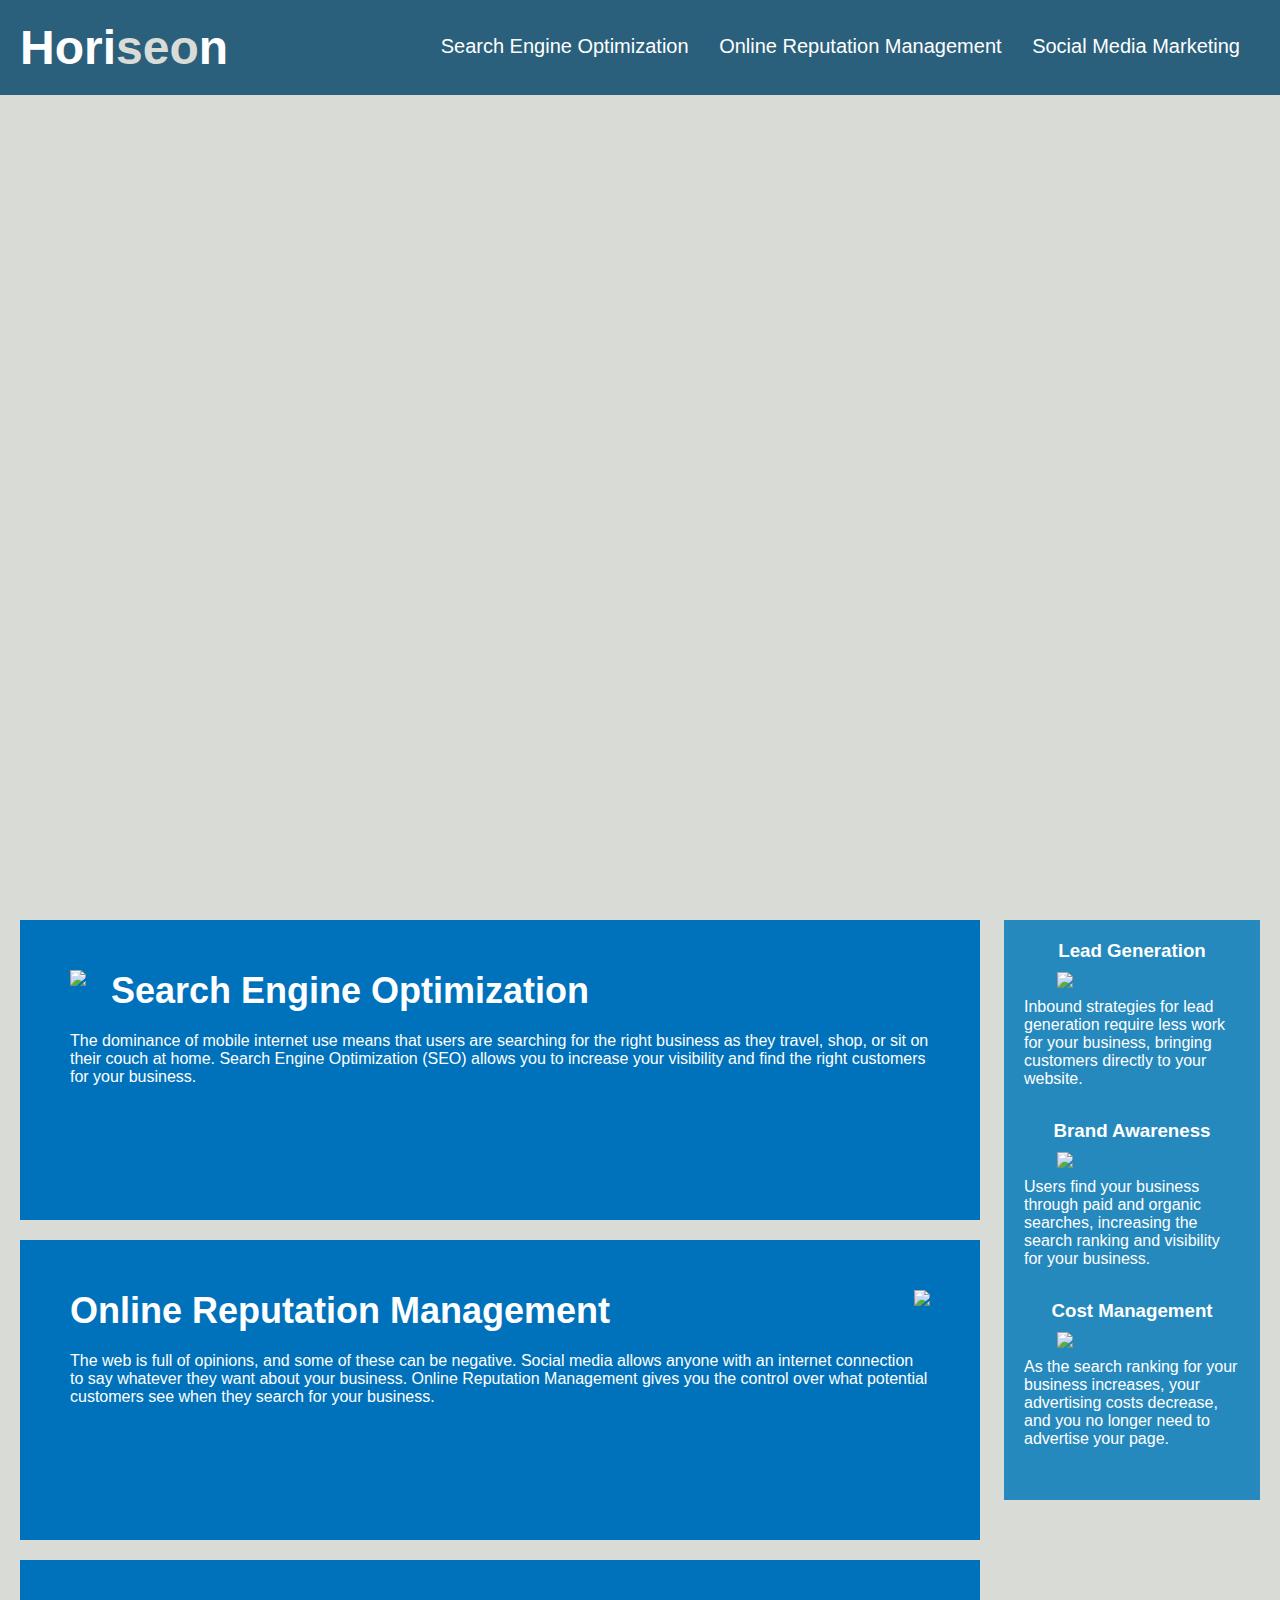
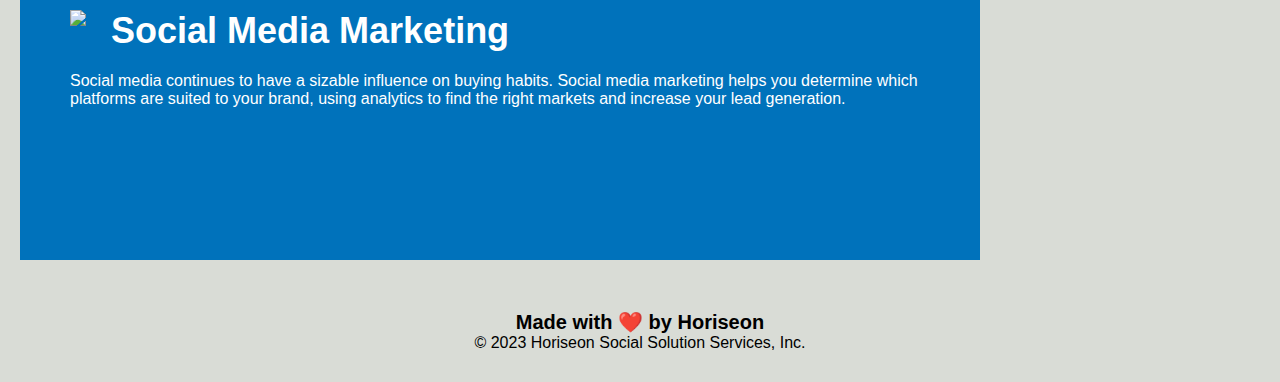
==== Develop/index.html @ 341402ca "first commit changed the header and h2 tags" ====
<!DOCTYPE html>
<html lang="en-us">

<head>
    <meta charset="UTF-8" />
    <link rel="stylesheet" href="./assets/css/style.css">
    <title>website</title>
</head>

<body>
    <div class="header">
        <h1>Hori<span class="seo">seo</span>n</h1>
        <div>
            <ul>
                <li>
                    <a href="#search-engine-optimization">Search Engine Optimization</a>
                </li>
                <li>
                    <a href="#online-reputation-management">Online Reputation Management</a>
                </li>
                <li>
                    <a href="#social-media-marketing">Social Media Marketing</a>
                </li>
            </ul>
        </div>
    </div>
    <div class="main_page_image"></div>
    <div class="content">
        <div class="search-engine-optimization">
            <img src="./assets/images/search-engine-optimization.jpg" class="float-left" />
            <h2>Search Engine Optimization</h2>
            <p>
                The dominance of mobile internet use means that users are searching for the right business as they travel, shop, or sit on their couch at home. Search Engine Optimization (SEO) allows you to increase your visibility and find the right customers for your business.
            </p>
        </div>
        <div id="online-reputation-management" class="online-reputation-management">
            <img src="./assets/images/online-reputation-management.jpg" class="float-right" />
            <h2>Online Reputation Management</h2>
            <p>
                The web is full of opinions, and some of these can be negative. Social media allows anyone with an internet connection to say whatever they want about your business. Online Reputation Management gives you the control over what potential customers see when they search for your business.
            </p>
        </div>
        <div id="social-media-marketing" class="social-media-marketing">
            <img src="./assets/images/social-media-marketing.jpg" class="float-left" />
            <h2>Social Media Marketing</h2>
            <p>
                Social media continues to have a sizable influence on buying habits. Social media marketing helps you determine which platforms are suited to your brand, using analytics to find the right markets and increase your lead generation.
            </p>
        </div>
    </div>
    <div class="benefits">
        <div class="benefit-lead">
            <h3>Lead Generation</h3>
            <img src="./assets/images/lead-generation.png" />
            <p>
                Inbound strategies for lead generation require less work for your business, bringing customers directly to your website.
            </p>
        </div>
        <div class="benefit-brand">
            <h3>Brand Awareness</h3>
            <img src="./assets/images/brand-awareness.png" />
            <p>
                Users find your business through paid and organic searches, increasing the search ranking and visibility for your business.
            </p>
        </div>
        <div class="benefit-cost">
            <h3>Cost Management</h3>
            <img src="./assets/images/cost-management.png"></img>
            <p>
                As the search ranking for your business increases, your advertising costs decrease, and you no longer need to advertise your page.
            </p>
        </div>
    </div>
    <div class="footer">
        <h2>Made with ❤️️ by Horiseon</h2>
        <p>
            &copy; 2023 Horiseon Social Solution Services, Inc.
        </p>
    </div>
</body>

</html>
---- Develop/assets/css/style.css ----
* {
    box-sizing: border-box;
    padding: 0;
    margin: 0;
}

body {
    background-color: #d9dcd6;
}

.header {
    padding: 20px;
    font-family: 'Trebuchet MS', 'Lucida Sans Unicode', 'Lucida Grande', 'Lucida Sans', Arial, sans-serif;
    background-color: #2a607c;
    color: #ffffff;
}

.header h1 {
    display: inline-block;
    font-size: 48px;
}

.header h1 .seo {
    color: #d9dcd6;
}

.header div {
    padding-top: 15px;
    margin-right: 20px;
    float: right;
    font-family: 'Gill Sans', 'Gill Sans MT', Calibri, 'Trebuchet MS', sans-serif;
    font-size: 20px;
}

.header div ul {
    list-style-type: none;
}

.header div ul li {
    display: inline-block;
    margin-left: 25px;
}

a {
    color: #ffffff;
    text-decoration: none;
}

p {
    font-size: 16px;
}

.main_page_image {
    height: 800px;
    width: 100%;
    margin-bottom: 25px;
    background-image: url("../images/digital-marketing-meeting.jpg");
    background-size: cover;
    background-position: center;
}

.float-left {
    float: left;
    margin-right: 25px;
}

.float-right {
    float: right;
    margin-left: 25px;
}

.content {
    width: 75%;
    display: inline-block;
    margin-left: 20px;
}

.benefits {
    margin-right: 20px;
    padding: 20px;
    clear: both;
    float: right;
    width: 20%;
    height: 100%;
    font-family: 'Gill Sans', 'Gill Sans MT', Calibri, 'Trebuchet MS', sans-serif;
    background-color: #2589bd;
}

.benefit-lead {
    margin-bottom: 32px;
    color: #ffffff;
}

.benefit-brand {
    margin-bottom: 32px;
    color: #ffffff;
}

.benefit-cost {
    margin-bottom: 32px;
    color: #ffffff;
}

.benefits h3 {
    margin-bottom: 10px;
    text-align: center;
}

.benefit-lead img {
    display: block;
    margin: 10px auto;
    max-width: 150px;
}

.benefit-brand img {
    display: block;
    margin: 10px auto;
    max-width: 150px;
}

.benefit-cost img {
    display: block;
    margin: 10px auto;
    max-width: 150px;
}

.search-engine-optimization {
    margin-bottom: 20px;
    padding: 50px;
    height: 300px;
    font-family: 'Gill Sans', 'Gill Sans MT', Calibri, 'Trebuchet MS', sans-serif;
    background-color: #0072bb;
    color: #ffffff;
}

.online-reputation-management {
    margin-bottom: 20px;
    padding: 50px;
    height: 300px;
    font-family: 'Gill Sans', 'Gill Sans MT', Calibri, 'Trebuchet MS', sans-serif;
    background-color: #0072bb;
    color: #ffffff;
}

.social-media-marketing {
    margin-bottom: 20px;
    padding: 50px;
    height: 300px;
    font-family: 'Gill Sans', 'Gill Sans MT', Calibri, 'Trebuchet MS', sans-serif;
    background-color: #0072bb;
    color: #ffffff;
}

.search-engine-optimization img {
    max-height: 200px;
}

.online-reputation-management img {
    max-height: 200px;
}

.social-media-marketing img {
    max-height: 200px;
}

.search-engine-optimization h2 {
    margin-bottom: 20px;
    font-size: 36px;
}

.online-reputation-management h2 {
    margin-bottom: 20px;
    font-size: 36px;
}

.social-media-marketing h2 {
    margin-bottom: 20px;
    font-size: 36px;
}

.footer {
    padding: 30px;
    clear: both;
    font-family: 'Trebuchet MS', 'Lucida Sans Unicode', 'Lucida Grande', 'Lucida Sans', Arial, sans-serif;
    text-align: center;
}

.footer h2 {
    font-size: 20px;
}
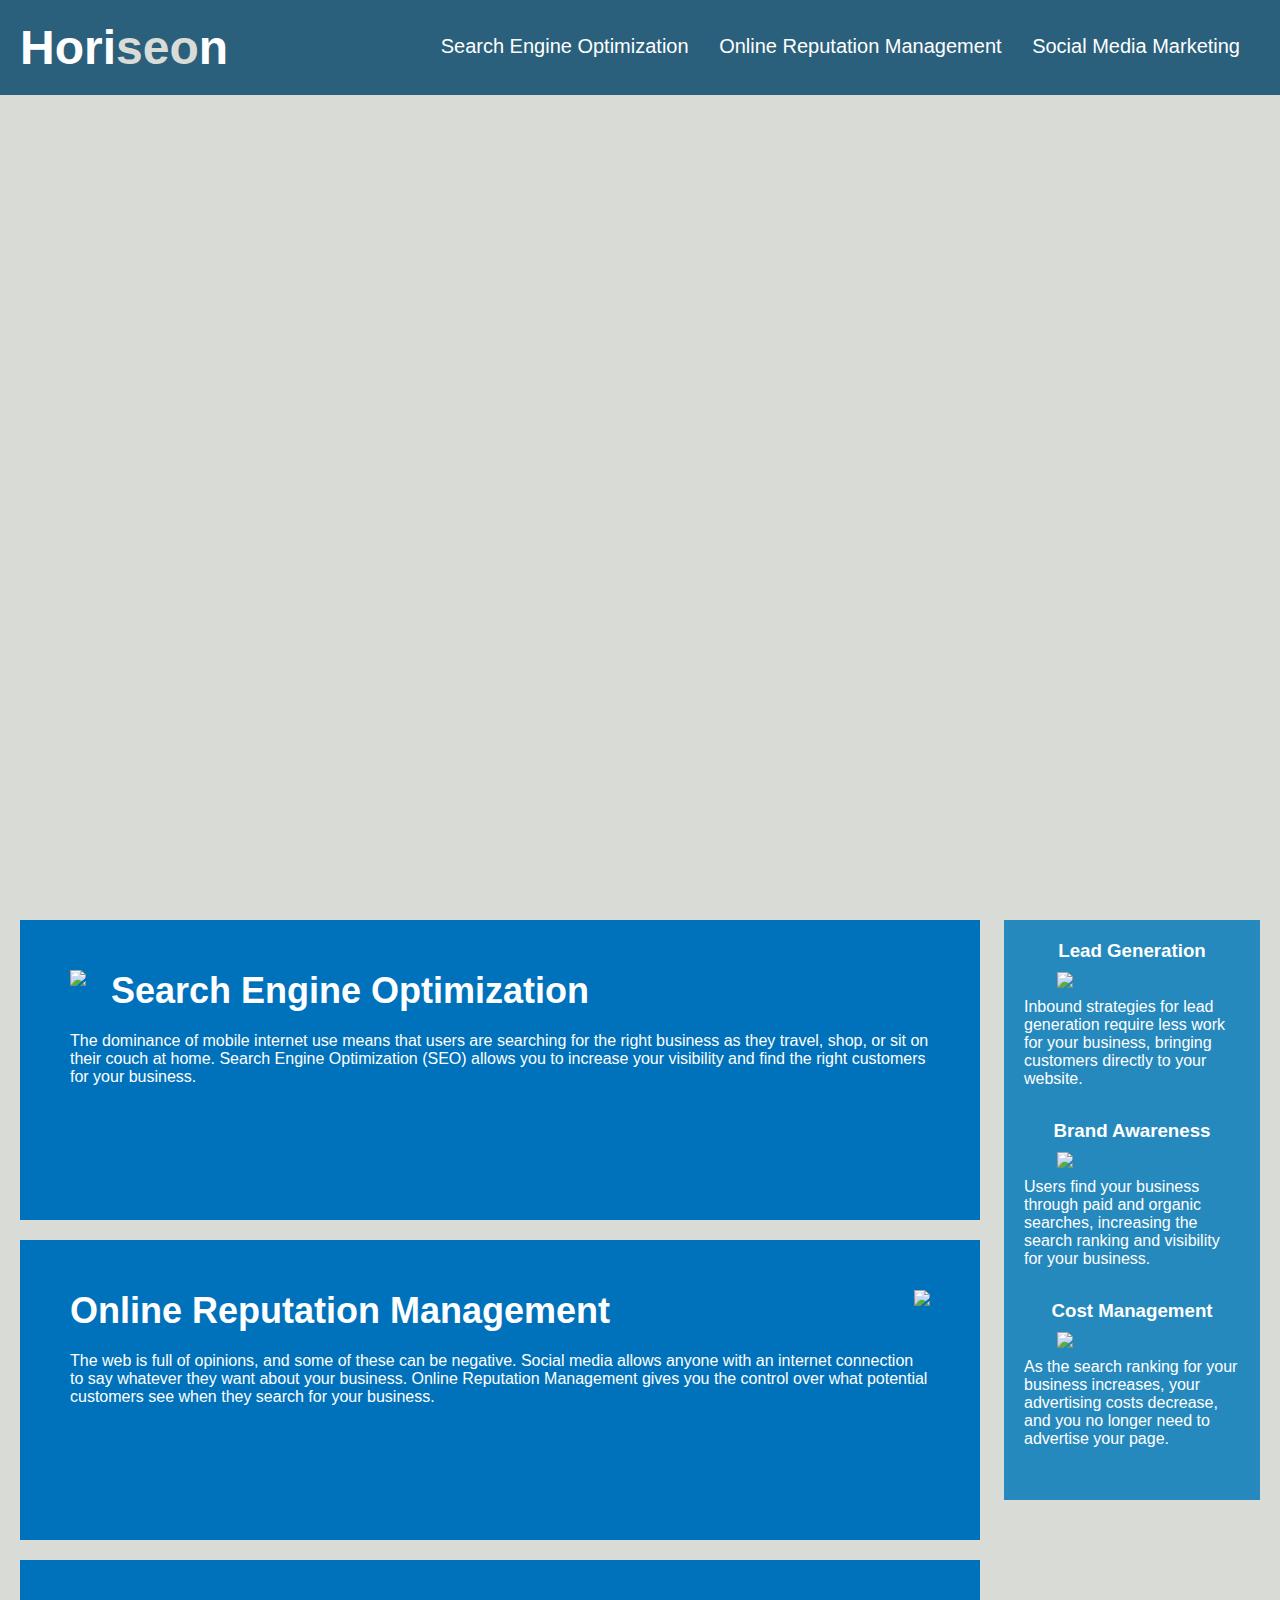
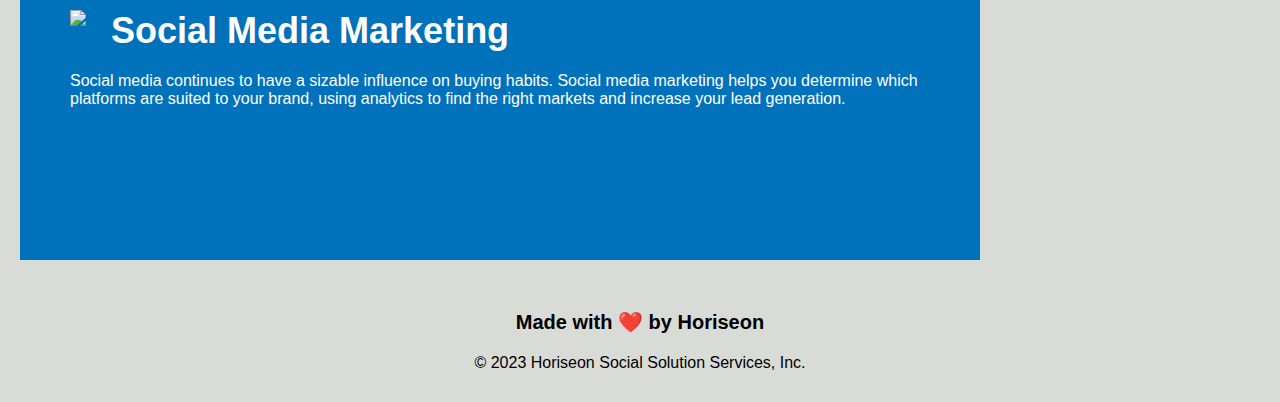
==== commit a85809d2: "added semantic html elements and consolidated css" ====
--- a/Develop/index.html
+++ b/Develop/index.html
@@ -8,7 +8,7 @@
 </head>
 
 <body>
-    <div class="header">
+    <header class="header">
         <h1>Hori<span class="seo">seo</span>n</h1>
         <div>
             <ul>
@@ -23,9 +23,9 @@
                 </li>
             </ul>
         </div>
-    </div>
-    <div class="main_page_image"></div>
-    <div class="content">
+    </header>
+    <figure class="main_page_image"></figure>
+    <main class="content">
         <div class="search-engine-optimization">
             <img src="./assets/images/search-engine-optimization.jpg" class="float-left" />
             <h2>Search Engine Optimization</h2>
@@ -47,8 +47,8 @@
                 Social media continues to have a sizable influence on buying habits. Social media marketing helps you determine which platforms are suited to your brand, using analytics to find the right markets and increase your lead generation.
             </p>
         </div>
-    </div>
-    <div class="benefits">
+    </main>
+    <aside class="benefits">
         <div class="benefit-lead">
             <h3>Lead Generation</h3>
             <img src="./assets/images/lead-generation.png" />
@@ -70,13 +70,13 @@
                 As the search ranking for your business increases, your advertising costs decrease, and you no longer need to advertise your page.
             </p>
         </div>
-    </div>
-    <div class="footer">
+    </aside>
+    <footer class="footer">
         <h2>Made with ❤️️ by Horiseon</h2>
         <p>
             &copy; 2023 Horiseon Social Solution Services, Inc.
         </p>
-    </div>
+    </footer>
 </body>
 
 </html>
--- a/Develop/assets/css/style.css
+++ b/Develop/assets/css/style.css
@@ -151,6 +151,7 @@
     color: #ffffff;
 }
 
+
 .search-engine-optimization img {
     max-height: 200px;
 }
@@ -163,17 +164,7 @@
     max-height: 200px;
 }
 
-.search-engine-optimization h2 {
-    margin-bottom: 20px;
-    font-size: 36px;
-}
-
-.online-reputation-management h2 {
-    margin-bottom: 20px;
-    font-size: 36px;
-}
-
-.social-media-marketing h2 {
+h2 {
     margin-bottom: 20px;
     font-size: 36px;
 }
